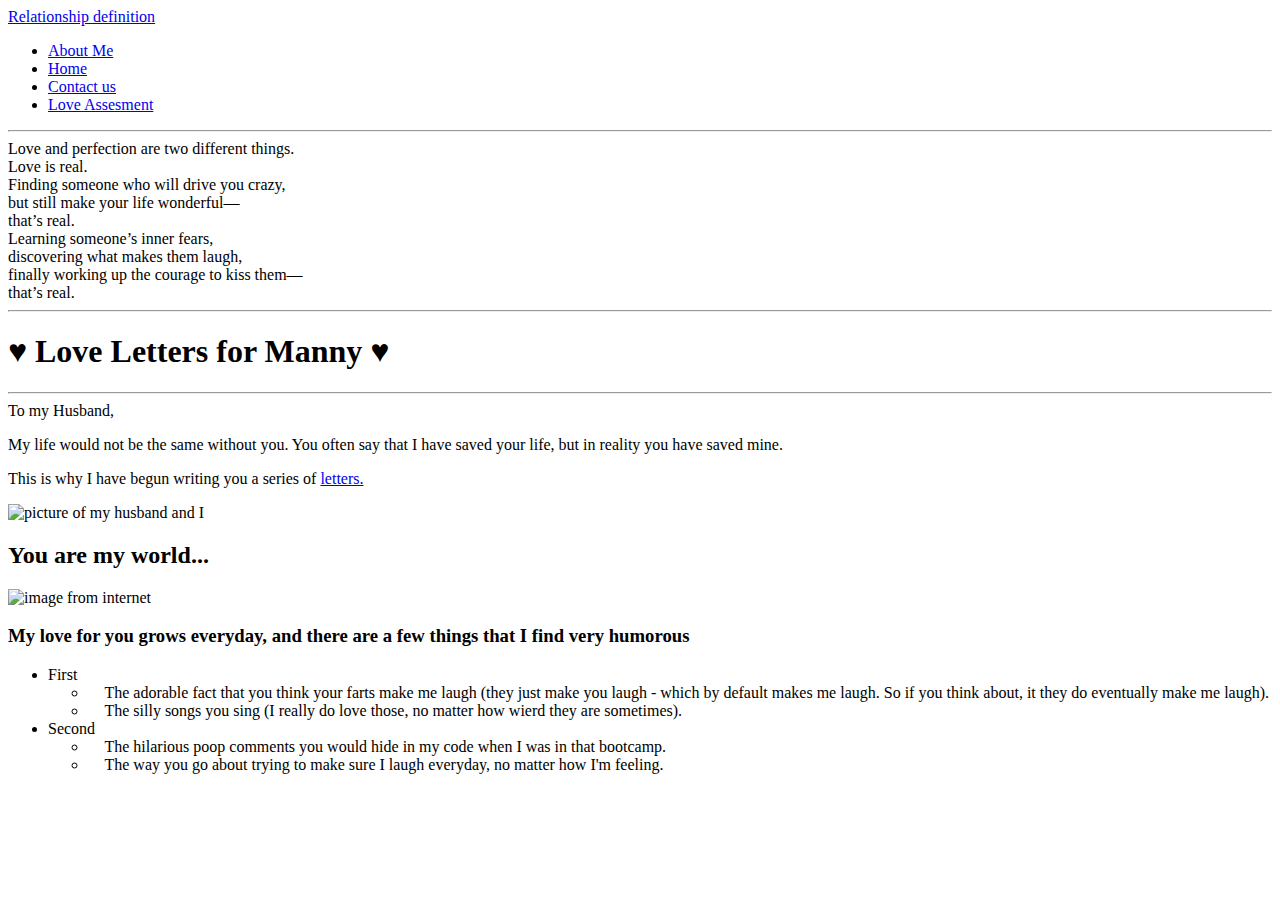
==== letters.html @ 146463ff "Add html-practice" ====
<!DOCTYPE html>
<html lang="en">

<head>
    <meta charset="UTF-8" />
    <meta name="viewport" content="width=device-width, initial-scale=1,0" />

    <title>Letters to Manny</title>
</head>

<body>
    <nav>
        <a href="https://www.google.com/search?q=relationships+definition&rlz=1C5CHFA_enUS944US944&oq=relationships&aqs=chrome.2.69i57j0i433j0l3j0i131i433j0l4.18997j1j7&sourceid=chrome&ie=UTF-8">
        Relationship definition</a
      >
    </nav>

    <nav>
      <ul>
        <li><a href="about.html">About Me</a></li>
        <li><a href="home">Home</a></li>
        <li><a href="contact">Contact us</a></li>
        <li><a href="./tables:forms/love-inputs.html">Love Assesment</a></li>
        </ul>
    </nav>
    <hr />
    <main>
        <section>
            <span>
          Love and perfection are two different things.<br />
          Love is real.<br />
          Finding someone who will drive you crazy,<br />
          but still make your life wonderful— <br />that’s real.<br />
          Learning someone’s inner fears, <br />
          discovering what makes them laugh,<br />
          finally working up the courage to kiss them— <br />that’s real.<br />
        </span>
        </section>
        <hr />
        <section>
            <h1>
                <span class="heart">&#9829;</span> Love Letters for Manny
                <span class="heart">&#9829;</span>
            </h1>
        </section>
        <section>
            <hr />
            <bold>To my Husband</bold>,
            <p>
                My life would not be the same without you. You often say that I have saved your life, but in reality you have saved mine.
            </p>
            <p>
                This is why I have begun writing you a series of
                <a href="https://en.wikipedia.org/wiki/Love_letter">letters.</a>
            </p>
        </section>
        <section>
            <div>
                <img src="images/IMG_2476.PNG" alt="picture of my husband and I" />
        </section>
        <section>
            <h2>You are my world...</h2>
            </div>
            <img src="https://upload.wikimedia.org/wikipedia/commons/thumb/9/90/Loves_Messenger_Stillman_DAM.jpg/520px-Loves_Messenger_Stillman_DAM.jpg" alt="image from internet" />
        </section>
        <!-- this is a comment  -->
        <section>
            <h3>
                My love for you grows everyday, and there are a few things that I find very humorous
            </h3>
            <ul>
                <li>
                    First
                    <ul>
                        <li>
                             The adorable fact that you think your farts make me laugh (they just make you laugh - which by default makes me laugh. So if you think about, it they do eventually make me laugh).
                        </li>
                        <li>
                             The silly songs you sing (I really do love those, no matter how wierd they are sometimes).
                        </li>
                    </ul>
                </li>
                <li>
                    Second
                    <ul>
                        <li>
                             The hilarious poop comments you would hide in my code when I was in that bootcamp.
                        </li>
                        <li>
                             The way you go about trying to make sure I laugh everyday, no matter how I'm feeling.
                        </li>
                    </ul>
                </li>
            </ul>
        </section>
    </main>
</body>

</html>
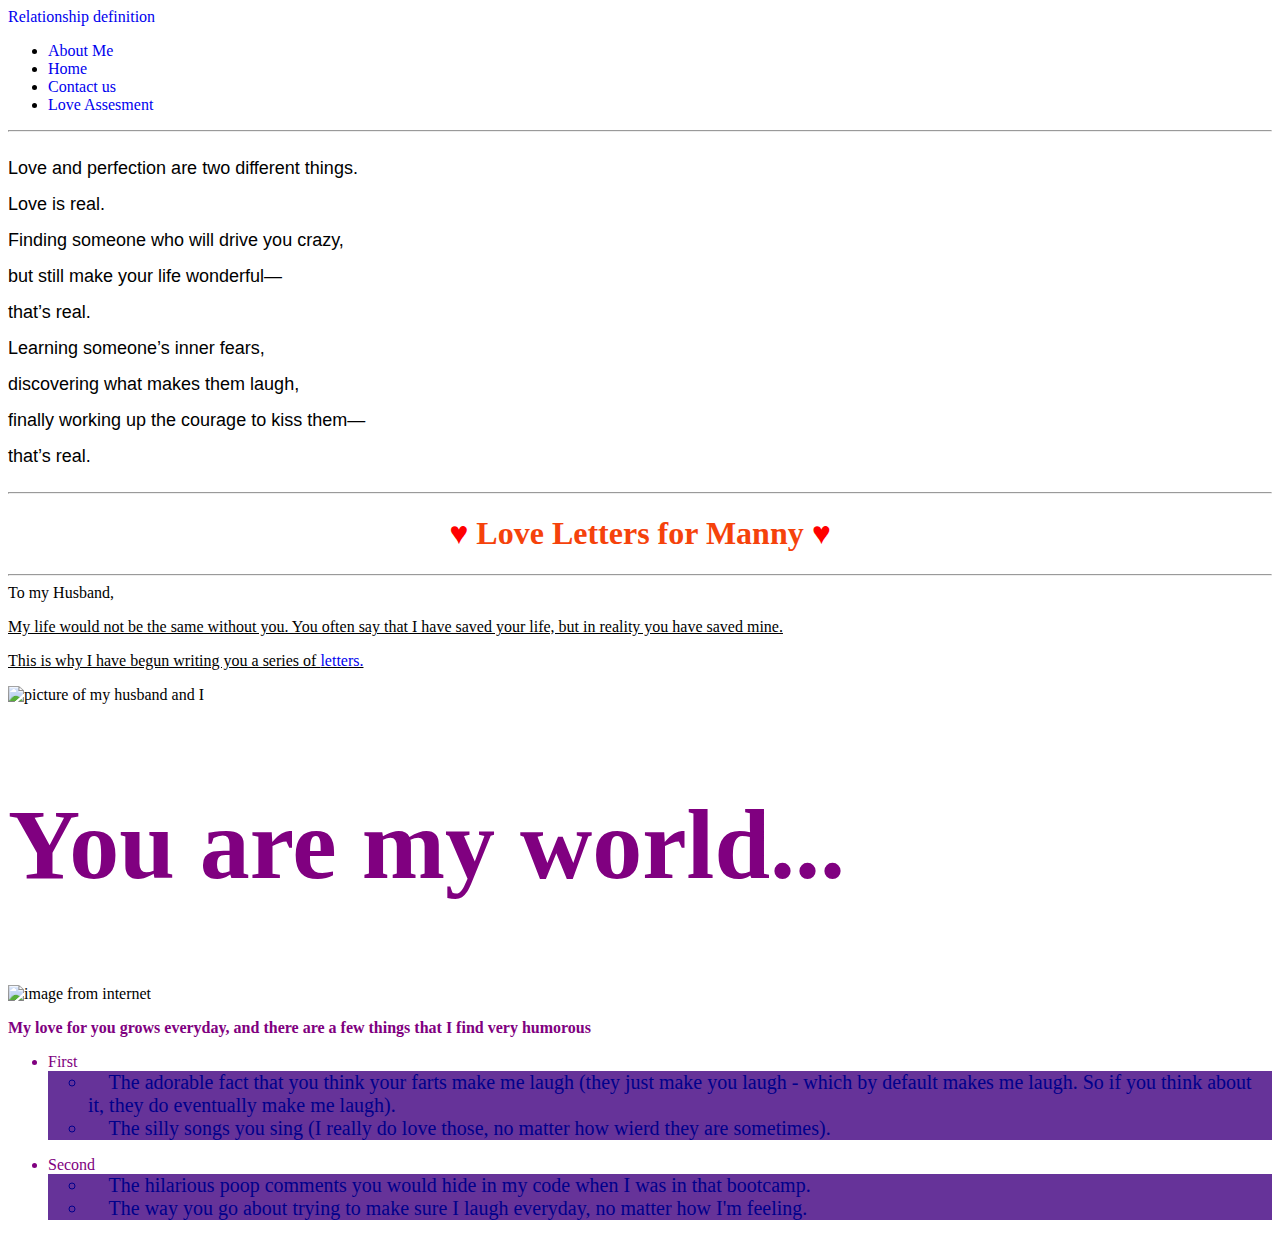
==== commit 1d147496: "Add descendent combinator" ====
--- a/letters.html
+++ b/letters.html
@@ -6,6 +6,7 @@
     <meta name="viewport" content="width=device-width, initial-scale=1,0" />
 
     <title>Letters to Manny</title>
+    <link rel="stylesheet" href="/styles/app.css" >
 </head>
 
 <body>
@@ -26,7 +27,7 @@
     <hr />
     <main>
         <section>
-            <span>
+            <p class="poem">
           Love and perfection are two different things.<br />
           Love is real.<br />
           Finding someone who will drive you crazy,<br />
@@ -34,7 +35,7 @@
           Learning someone’s inner fears, <br />
           discovering what makes them laugh,<br />
           finally working up the courage to kiss them— <br />that’s real.<br />
-        </span>
+            </p>
         </section>
         <hr />
         <section>
@@ -46,10 +47,10 @@
         <section>
             <hr />
             <bold>To my Husband</bold>,
-            <p>
+            <p class="underline left">
                 My life would not be the same without you. You often say that I have saved your life, but in reality you have saved mine.
             </p>
-            <p>
+            <p class="underline">
                 This is why I have begun writing you a series of
                 <a href="https://en.wikipedia.org/wiki/Love_letter">letters.</a>
             </p>
@@ -59,30 +60,32 @@
                 <img src="images/IMG_2476.PNG" alt="picture of my husband and I" />
         </section>
         <section>
-            <h2>You are my world...</h2>
+            <h2 class="point bigFont"> You are my world...</h2>
             </div>
             <img src="https://upload.wikimedia.org/wikipedia/commons/thumb/9/90/Loves_Messenger_Stillman_DAM.jpg/520px-Loves_Messenger_Stillman_DAM.jpg" alt="image from internet" />
         </section>
         <!-- this is a comment  -->
         <section>
-            <h3>
+            <h3 class="point">
                 My love for you grows everyday, and there are a few things that I find very humorous
-            </h3>
+            </h3 >
             <ul>
-                <li>
+                <li class="point">
                     First
-                    <ul>
+                    <ul class="tag">
                         <li>
-                             The adorable fact that you think your farts make me laugh (they just make you laugh - which by default makes me laugh. So if you think about, it they do eventually make me laugh).
+                             The adorable fact that you think your farts make me laugh (they just make you laugh - which by default makes me laugh. So if you think about it, they do eventually make me laugh).
                         </li>
                         <li>
                              The silly songs you sing (I really do love those, no matter how wierd they are sometimes).
                         </li>
                     </ul>
                 </li>
-                <li>
+            </ul>
+            <ul>
+                <li class="point">
                     Second
-                    <ul>
+                    <ul class="tag">
                         <li>
                              The hilarious poop comments you would hide in my code when I was in that bootcamp.
                         </li>
@@ -95,5 +98,4 @@
         </section>
     </main>
 </body>
-
-</html>+</html>
--- a/styles/app.css
+++ b/styles/app.css
@@ -0,0 +1,66 @@
+h1 {
+  text-align: center;
+  color: rgb(245, 66, 11);
+  font-weight: 700;
+  font-family: cursive;
+}
+.heart {
+  color: red;
+}
+.underline {
+  text-decoration: underline;
+}
+
+.left {
+  text-align: left;
+}
+
+.center {
+  text-align: center;
+}
+
+.right {
+  text-align: right;
+}
+
+#section.p {
+  text-decoration-line: underline;
+}
+a {
+  text-decoration: none;
+}
+a:hover {
+  background-color: lightskyblue;
+}
+
+.bold {
+  font-size: xx-large;
+}
+
+.poem {
+  text-align: left;
+  font-family: 'Cursive, Franklin Gothic Medium', 'Arial Narrow', Arial,
+    sans-serif;
+  font-size: 18px;
+  line-height: 2;
+}
+.tag {
+  color: darkblue;
+  font-family: fantasy;
+}
+.point {
+  font-size: medium;
+  font-family: 'fantasy';
+  color: purple;
+}
+
+.bigFont {
+  font-size: 100px;
+}
+span {
+  color: aquamarine;
+}
+.tag {
+  background-color: rebeccapurple;
+  font-size: 20px;
+}
